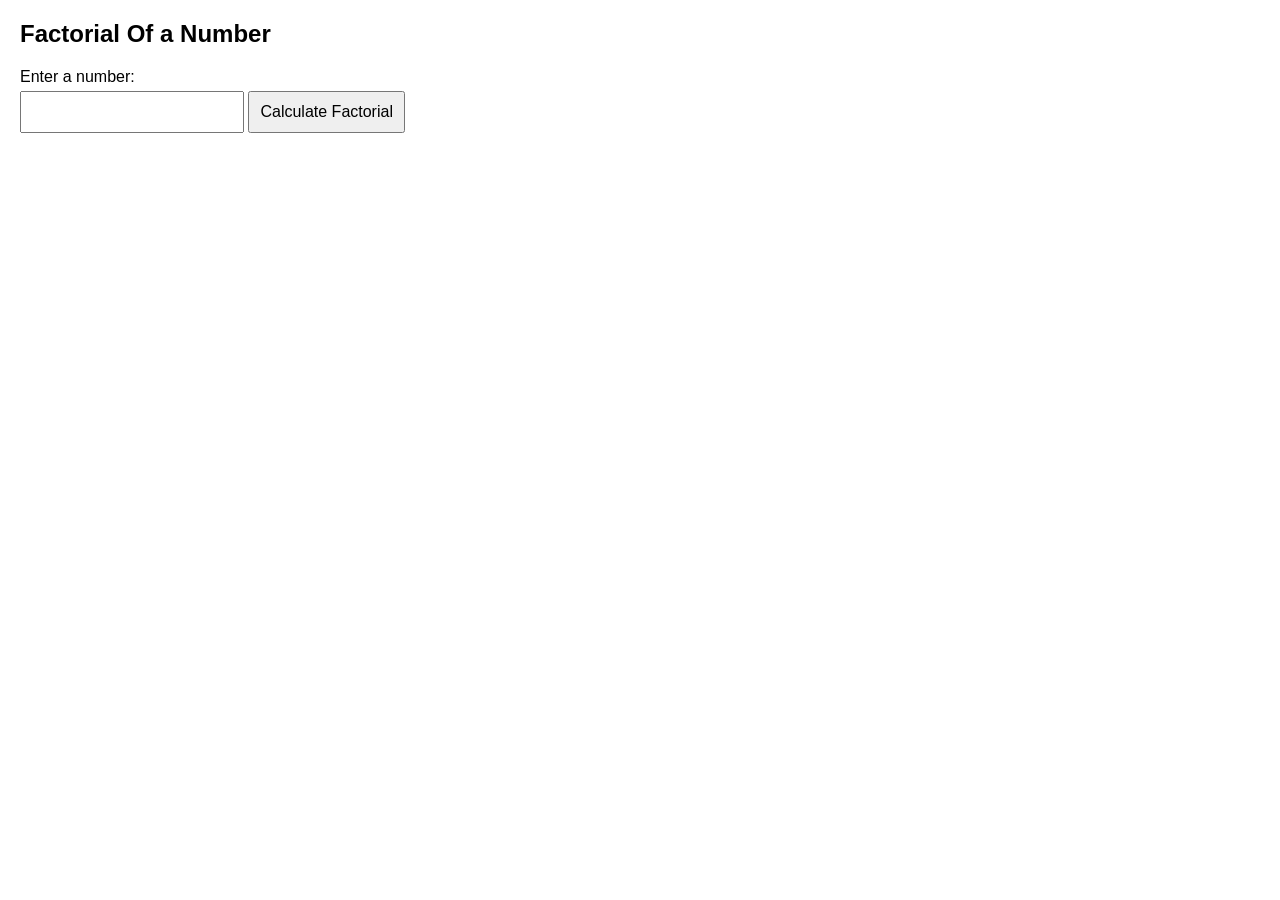
==== Lab_Assignments/Factorial.Html @ c330cb73 "Factorial of A number using js inside Html" ====
<! A java script program to find the factorial of a number using recursion.>        
<!DOCTYPE html>
<html lang="en">
<head>
    <meta charset="UTF-8">
    <meta name="viewport" content="width=device-width, initial-scale=1.0">
    <title>Factorial Calculator</title>
  <style>
    body {
        font-family: Arial, sans-serif;
        margin: 20px;
    }
    h1 {
        color: #333;
    }
    input, button {
        padding: 10px;
        margin: 5px 0;
        font-size: 16px;
    }
    #result {
        margin-top: 20px;
        font-size: 18px;
        color: #555;
    }
  </style>
</head>
<body>
    <h2> Factorial Of a Number</h2>
    <label for="number">Enter a number:</label>
    <br/>
    <input type="number" id="number" min="0">
    <button onclick="Factorial()">Calculate Factorial</button>
    <div id="result"></div> 
    <script>
        function Factorial(n) {
            const num = parseInt(document.getElementById('number').value);
            if (isNaN(num) || num < 0) {
                document.getElementById('result').innerText = 'Please enter a non-negative integer.';
                return;
            }
            const result = factorial(num);
            document.getElementById('result').innerText = `Factorial of ${num} is ${result}.`;
        }

        function factorial(n) {
            if (n === 0 || n === 1) {
                return 1;
            }
            return n * factorial(n - 1);
        }
    </script>
</html>
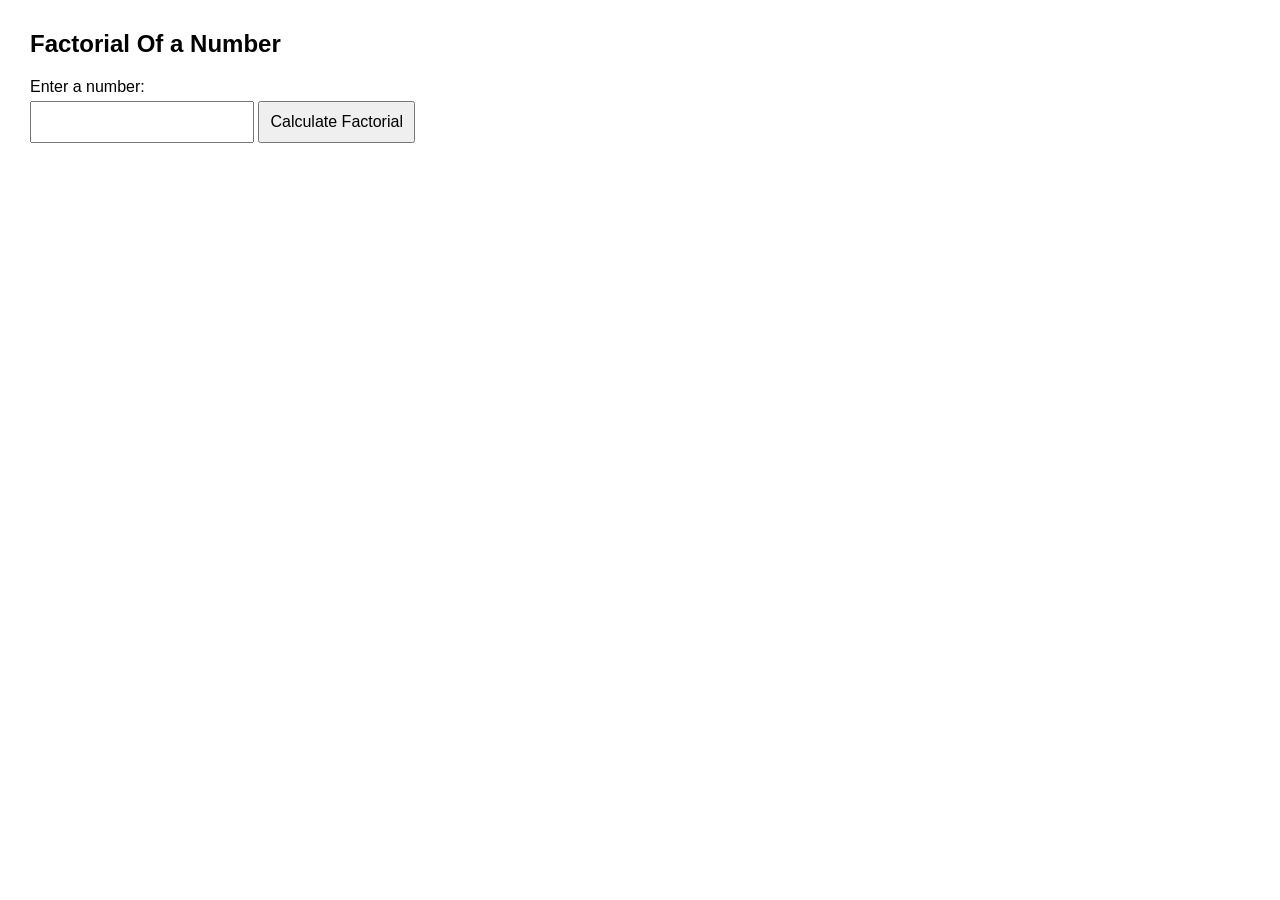
==== commit ab467a4f: "Increase margin in Factorial.Html from 20px to 30px" ====
--- a/Lab_Assignments/Factorial.Html
+++ b/Lab_Assignments/Factorial.Html
@@ -8,7 +8,7 @@
   <style>
     body {
         font-family: Arial, sans-serif;
-        margin: 20px;
+        margin: 30px;
     }
     h1 {
         color: #333;
@@ -50,4 +50,4 @@
             return n * factorial(n - 1);
         }
     </script>
-</html>+</html>
